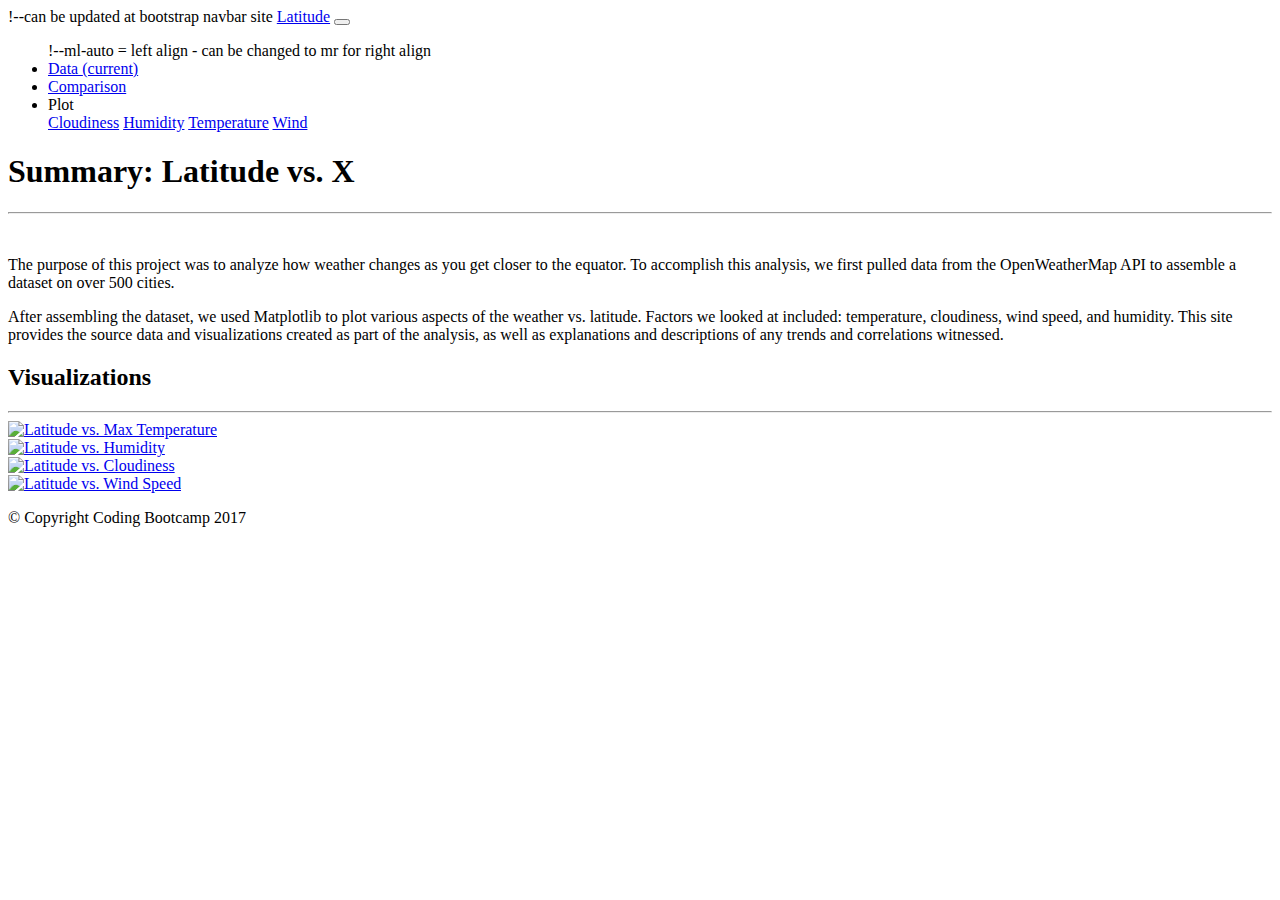
==== HTML/index.html @ 0107cc92 "Changed Data Files" ====
<!DOCTYPE html>
<html lang="en-us">

<head>

    <meta charset="UTF-8">
    <meta name="viewport" content="width=device-width, initial-scale=1.0">
    <meta http-equiv="X-UA-Compatible" content="ie=edge">

    <title>Bootstrap Visualization Dashboard</title>

    <!-- Boostrap Stylesheet -->
    <link rel="stylesheet" href="https://cdn.jsdelivr.net/npm/bootstrap@4.5.3/dist/css/bootstrap.min.css"
        integrity="sha384-TX8t27EcRE3e/ihU7zmQxVncDAy5uIKz4rEkgIXeMed4M0jlfIDPvg6uqKI2xXr2" crossorigin="anonymous">

    <!-- Our own CSS stylesheet -->
    <link rel="stylesheet" href="assets/css/style.css" media="screen">

</head>

<body>
    <!-- Start of navbar -->
    <nav class="navbar navbar-expand-lg navbar-dark bg-dark"> !--can be updated at bootstrap navbar site
        <a class="navbar-brand" href="index.html">Latitude</a>
        <button class="navbar-toggler" type="button" data-toggle="collapse" data-target="#navbarSupportedContent"
          aria-controls="navbarSupportedContent" aria-expanded="false" aria-label="Toggle navigation">
          <span class="navbar-toggler-icon"></span>
        </button>
        <div class="collapse navbar-collapse" id="navbarSupportedContent">
          <ul class="navbar-nav ml-auto"> !--ml-auto = left align - can be changed to mr for right align
            <li class="nav-item">
              <a class="nav-link" href="data.html">Data <span class="sr-only">(current)</span></a>
            </li>
            <li class="nav-item">
              <a class="nav-link" href="comparison.html">Comparison</a>
            </li>
            <li class="nav-item dropdown">
              <a class="nav-link dropdown-toggle" id="navbarDropdown" role="button" data-toggle="dropdown"
                aria-haspopup="true" aria-expanded="false">
                Plot
              </a>
              <div class="dropdown-menu" aria-labelledby="navbarDropdown">
                <a class="dropdown-item" href="cloudiness.html">Cloudiness</a>
                <a class="dropdown-item" href="humidity.html">Humidity</a>
                <a class="dropdown-item" href="temp.html">Temperature</a>
                <a class="dropdown-item" href="wind.html">Wind</a>
              </div>
            </li>
          </ul>
        </div>
      </nav>
    <!-- End of navbar -->

    <!-- Start of container -->
    <div class="container">
        <section class="row">
            <div class="col-md-8">
                <article class="description-content">
                    <h1 class="description-header">Summary: Latitude vs. X</h1>
                    <hr class="description-hr" />
                    <img src="assets/images/Fig1.png" alt="" id="description-image" />
                    <p>The purpose of this project was to analyze how weather changes as you get closer to the equator.
                        To accomplish this analysis, we first pulled data from the OpenWeatherMap API to assemble a
                        dataset on over 500 cities.</p>
                    <p>After assembling the dataset, we used Matplotlib to plot various aspects of the weather vs.
                        latitude. Factors we looked at included: temperature, cloudiness, wind speed, and humidity. This
                        site provides the source data and visualizations created as part of the analysis, as well as
                        explanations and descriptions of any trends and correlations witnessed.</p>
                </article>
            </div>
            <div class="col-md-4">

                <!-- Start of Visualizations imageNav Area ~~~ Add Visualizations to main folder vs. separately, otherwise you will have to  create a path--> 
                <!-- UPDATE ALL OF The filenames // LINKS AFTER DATA EXPLORATION IS-->
                <section id="imageNav-area">
                    <div class="imageNav-content">
                      <h2 class="imageNav-header">Visualizations</h2>
                      <hr />
                      <div id="images">
                        <div class="row">
                          <div class="col-md-6">
                            <a href="Visualizations\temp.html"><img src="assets/images/temp.png" alt="Latitude vs. Max Temperature"
                                class="imageNav-photo img-thumbnail img-fluid"></a>
                          </div>
                          <div class="col-md-6">
                            <a href="Visualizations\humidity.html"><img src="assets/images/humidity.png" alt="Latitude vs. Humidity"
                                class="imageNav-photo img-fluid"></a>
                          </div>
                        </div>
                        <div class="row">
                          <div class="col-md-6">
                            <a href="Visualizations\cloudiness.html"><img src="assets/images/cloudiness.png" alt="Latitude vs. Cloudiness"
                                class="imageNav-photo img-thumbnail"></a>
                          </div>
                          <div class="col-md-6">
                            <a href="Visualizations\wind.html"><img src="assets/images/windspeed.png" alt="Latitude vs. Wind Speed"
                                class="imageNav-photo img-thumbnail"></a>
                          </div>
                        </div>
                      </div>
                    </div>
                  </section>
    <!-- End of container -->

    <!-- Start of footer -->
    <footer class="footer navbar-fixed-bottom">
        <div class="two-toned-footer-color"></div>
        <p class="text-muted text-muted-footer text-center">
            &copy; Copyright Coding Bootcamp 2017
        </p>
    </footer>
    <!-- End of footer -->

    <!-- jQuery CDN -->
    <script type="text/javascript" src="https://code.jquery.com/jquery-2.1.4.min.js"></script>

    <!-- Bootstrap CDN -->
    <script src="https://maxcdn.bootstrapcdn.com/bootstrap/3.3.6/js/bootstrap.min.js"></script>
</body>

</html>
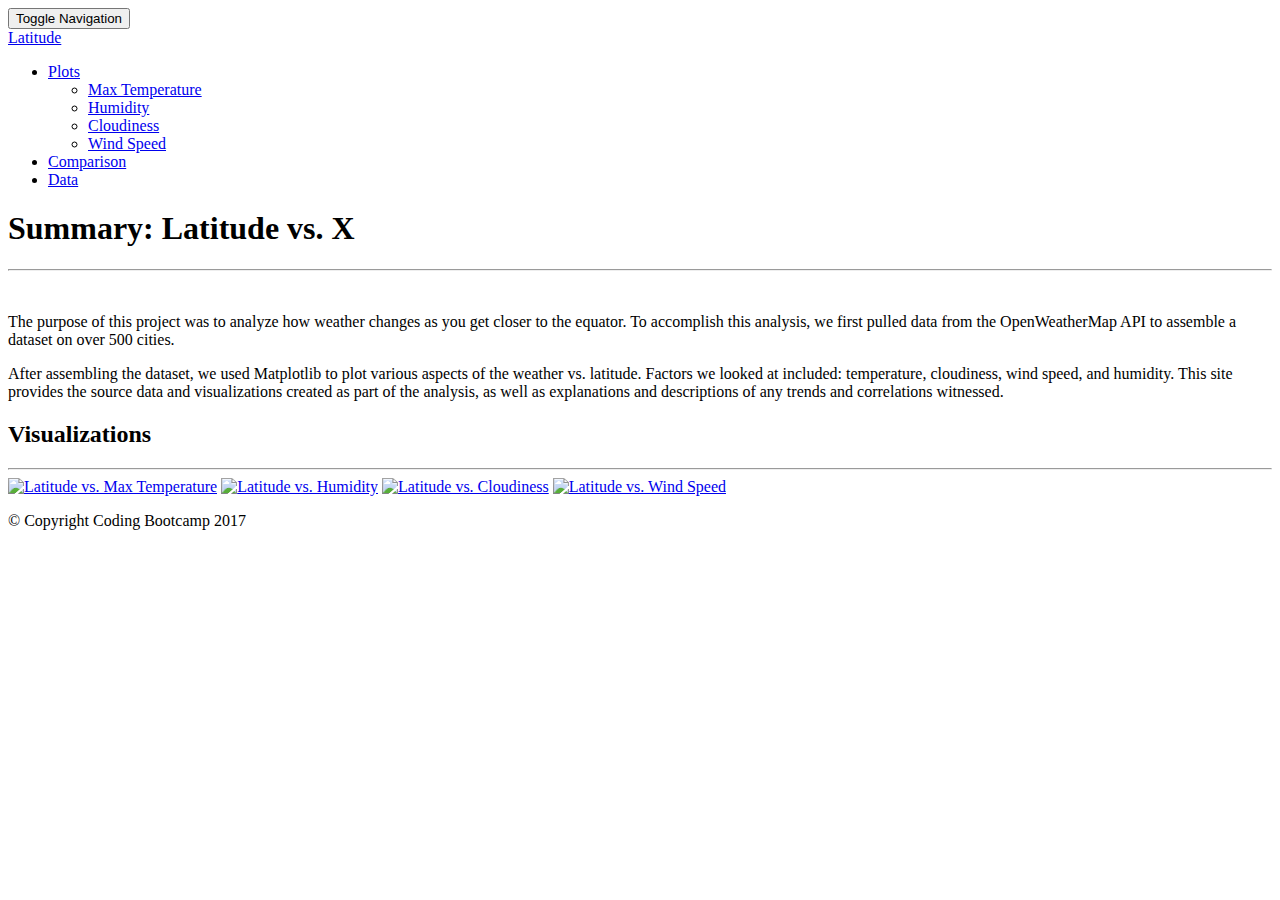
==== commit 32f7806d: "commit" ====
--- a/HTML/index.html
+++ b/HTML/index.html
@@ -1,7 +1,6 @@
 <!DOCTYPE html>
 <html lang="en-us">
-
-<head>
+  <head>
 
     <meta charset="UTF-8">
     <meta name="viewport" content="width=device-width, initial-scale=1.0">
@@ -10,104 +9,93 @@
     <title>Bootstrap Visualization Dashboard</title>
 
     <!-- Boostrap Stylesheet -->
-    <link rel="stylesheet" href="https://cdn.jsdelivr.net/npm/bootstrap@4.5.3/dist/css/bootstrap.min.css"
-        integrity="sha384-TX8t27EcRE3e/ihU7zmQxVncDAy5uIKz4rEkgIXeMed4M0jlfIDPvg6uqKI2xXr2" crossorigin="anonymous">
+    <link rel="stylesheet" href="assets/css/bootstrap.min.css" media="screen">
 
     <!-- Our own CSS stylesheet -->
-    <link rel="stylesheet" href="assets/css/style.css" media="screen">
+    <link rel="stylesheet" href="assets/css/styles.css" media="screen">
 
-</head>
+  </head>
 
-<body>
+  <body>
     <!-- Start of navbar -->
-    <nav class="navbar navbar-expand-lg navbar-dark bg-dark"> !--can be updated at bootstrap navbar site
-        <a class="navbar-brand" href="index.html">Latitude</a>
-        <button class="navbar-toggler" type="button" data-toggle="collapse" data-target="#navbarSupportedContent"
-          aria-controls="navbarSupportedContent" aria-expanded="false" aria-label="Toggle navigation">
-          <span class="navbar-toggler-icon"></span>
-        </button>
-        <div class="collapse navbar-collapse" id="navbarSupportedContent">
-          <ul class="navbar-nav ml-auto"> !--ml-auto = left align - can be changed to mr for right align
-            <li class="nav-item">
-              <a class="nav-link" href="data.html">Data <span class="sr-only">(current)</span></a>
-            </li>
-            <li class="nav-item">
-              <a class="nav-link" href="comparison.html">Comparison</a>
-            </li>
-            <li class="nav-item dropdown">
-              <a class="nav-link dropdown-toggle" id="navbarDropdown" role="button" data-toggle="dropdown"
-                aria-haspopup="true" aria-expanded="false">
-                Plot
-              </a>
-              <div class="dropdown-menu" aria-labelledby="navbarDropdown">
-                <a class="dropdown-item" href="cloudiness.html">Cloudiness</a>
-                <a class="dropdown-item" href="humidity.html">Humidity</a>
-                <a class="dropdown-item" href="temp.html">Temperature</a>
-                <a class="dropdown-item" href="wind.html">Wind</a>
-              </div>
-            </li>
-          </ul>
+    <nav class="navbar navbar-default">
+      <div class="container-fluid navbar-custom">
+
+        <!-- Brand and toggle get grouped for better mobile display -->
+        <div class="row">
+          <div class="navbar-header">
+            <button type="button" class="navbar-toggle collapsed" data-toggle="collapse" data-target="#bs-example-navbar-collapse-1" aria-expanded="false">
+              <span class="sr-only">Toggle Navigation</span>
+              <span class="icon-bar"></span>
+              <span class="icon-bar"></span>
+              <span class="icon-bar"></span>
+            </button>
+            <div class="col-xs-9 phone-nav">
+              <a class="navbar-brand" href="#" id="logo">Latitude</a>
+            </div>
+          </div>
+
+          <!-- Collect the nav links, forms, and other content for toggling -->
+          <div class="collapse navbar-collapse" id="bs-example-navbar-collapse-1">
+            <ul class="nav navbar-nav navbar-right navbar-right-custom">
+              <li class="dropdown">
+                <a href="#" class="dropdown-toggle" data-toggle="dropdown" role="button" aria-haspopup="true" aria-expanded="false">Plots <span class="caret"></span></a>
+                <ul class="dropdown-menu">
+                 <li><a href="visualizations/temp.html">Max Temperature</a></li>
+                  <li><a href="visualizations/humidity.html">Humidity</a></li>
+                  <li><a href="visualizations/cloudiness.html">Cloudiness</a></li>
+                  <li><a href="visualizations/wind.html">Wind Speed</a></li>
+                </ul>
+              </li>
+              <li><a href="comparison.html">Comparison</a></li>
+              <li><a href="data.html">Data</a></li>
+            </ul>
+          </div><!-- /.navbar-collapse -->
         </div>
-      </nav>
+      </div><!-- /.container-fluid -->
+    </nav>
     <!-- End of navbar -->
 
     <!-- Start of container -->
     <div class="container">
-        <section class="row">
-            <div class="col-md-8">
-                <article class="description-content">
-                    <h1 class="description-header">Summary: Latitude vs. X</h1>
-                    <hr class="description-hr" />
-                    <img src="assets/images/Fig1.png" alt="" id="description-image" />
-                    <p>The purpose of this project was to analyze how weather changes as you get closer to the equator.
-                        To accomplish this analysis, we first pulled data from the OpenWeatherMap API to assemble a
-                        dataset on over 500 cities.</p>
-                    <p>After assembling the dataset, we used Matplotlib to plot various aspects of the weather vs.
-                        latitude. Factors we looked at included: temperature, cloudiness, wind speed, and humidity. This
-                        site provides the source data and visualizations created as part of the analysis, as well as
-                        explanations and descriptions of any trends and correlations witnessed.</p>
-                </article>
+      <section class="row">
+        <div class="col-md-8">
+          <article class="description-content">
+            <h1 class="description-header">Summary: Latitude vs. X</h1>
+            <hr class="description-hr"/>
+            <img src="assets/images/Fig1.png" alt="" id="description-image"/>
+            <p>The purpose of this project was to analyze how weather changes as you get closer to the equator. To accomplish this analysis, we first pulled data from the OpenWeatherMap API to assemble a dataset on over 500 cities.</p>
+            <p>After assembling the dataset, we used Matplotlib to plot various aspects of the weather vs. latitude. Factors we looked at included: temperature, cloudiness, wind speed, and humidity. This site provides the source data and visualizations created as part of the analysis, as well as explanations and descriptions of any trends and correlations witnessed.</p>
+          </article>
+        </div>
+        <div class="col-md-4">
+
+          <!-- Start of Visualizations imageNav Area -->
+          <section id="imageNav-area">
+            <div class="imageNav-content">
+              <h2 class="imageNav-header">Visualizations</h2>
+              <hr />
+              <div id="images">
+                <a href="visualizations/temp.html"><img src="assets/images/Fig1.png" alt="Latitude vs. Max Temperature" class="imageNav-photo"></a>
+                <a href="visualizations/humidity.html"><img src="assets/images/Fig2.png" alt="Latitude vs. Humidity" class="imageNav-photo"></a>
+                <a href="visualizations/cloudiness.html"><img src="assets/images/Fig3.png" alt="Latitude vs. Cloudiness" class="imageNav-photo"></a>
+                <a href="visualizations/wind.html"><img src="assets/images/Fig4.png" alt="Latitude vs. Wind Speed" class="imageNav-photo"></a>
+              </div>
             </div>
-            <div class="col-md-4">
+          </section>
+          <!-- End of the Visualizations imageNav Area -->
 
-                <!-- Start of Visualizations imageNav Area ~~~ Add Visualizations to main folder vs. separately, otherwise you will have to  create a path--> 
-                <!-- UPDATE ALL OF The filenames // LINKS AFTER DATA EXPLORATION IS-->
-                <section id="imageNav-area">
-                    <div class="imageNav-content">
-                      <h2 class="imageNav-header">Visualizations</h2>
-                      <hr />
-                      <div id="images">
-                        <div class="row">
-                          <div class="col-md-6">
-                            <a href="Visualizations\temp.html"><img src="assets/images/temp.png" alt="Latitude vs. Max Temperature"
-                                class="imageNav-photo img-thumbnail img-fluid"></a>
-                          </div>
-                          <div class="col-md-6">
-                            <a href="Visualizations\humidity.html"><img src="assets/images/humidity.png" alt="Latitude vs. Humidity"
-                                class="imageNav-photo img-fluid"></a>
-                          </div>
-                        </div>
-                        <div class="row">
-                          <div class="col-md-6">
-                            <a href="Visualizations\cloudiness.html"><img src="assets/images/cloudiness.png" alt="Latitude vs. Cloudiness"
-                                class="imageNav-photo img-thumbnail"></a>
-                          </div>
-                          <div class="col-md-6">
-                            <a href="Visualizations\wind.html"><img src="assets/images/windspeed.png" alt="Latitude vs. Wind Speed"
-                                class="imageNav-photo img-thumbnail"></a>
-                          </div>
-                        </div>
-                      </div>
-                    </div>
-                  </section>
+        </div>
+      </section>
+    </div>
     <!-- End of container -->
 
     <!-- Start of footer -->
     <footer class="footer navbar-fixed-bottom">
-        <div class="two-toned-footer-color"></div>
-        <p class="text-muted text-muted-footer text-center">
-            &copy; Copyright Coding Bootcamp 2017
-        </p>
+      <div class="two-toned-footer-color"></div>
+      <p class="text-muted text-muted-footer text-center">
+        &copy; Copyright Coding Bootcamp 2017
+      </p>
     </footer>
     <!-- End of footer -->
 
@@ -116,6 +104,6 @@
 
     <!-- Bootstrap CDN -->
     <script src="https://maxcdn.bootstrapcdn.com/bootstrap/3.3.6/js/bootstrap.min.js"></script>
-</body>
+  </body>
 
-</html>+</html>
